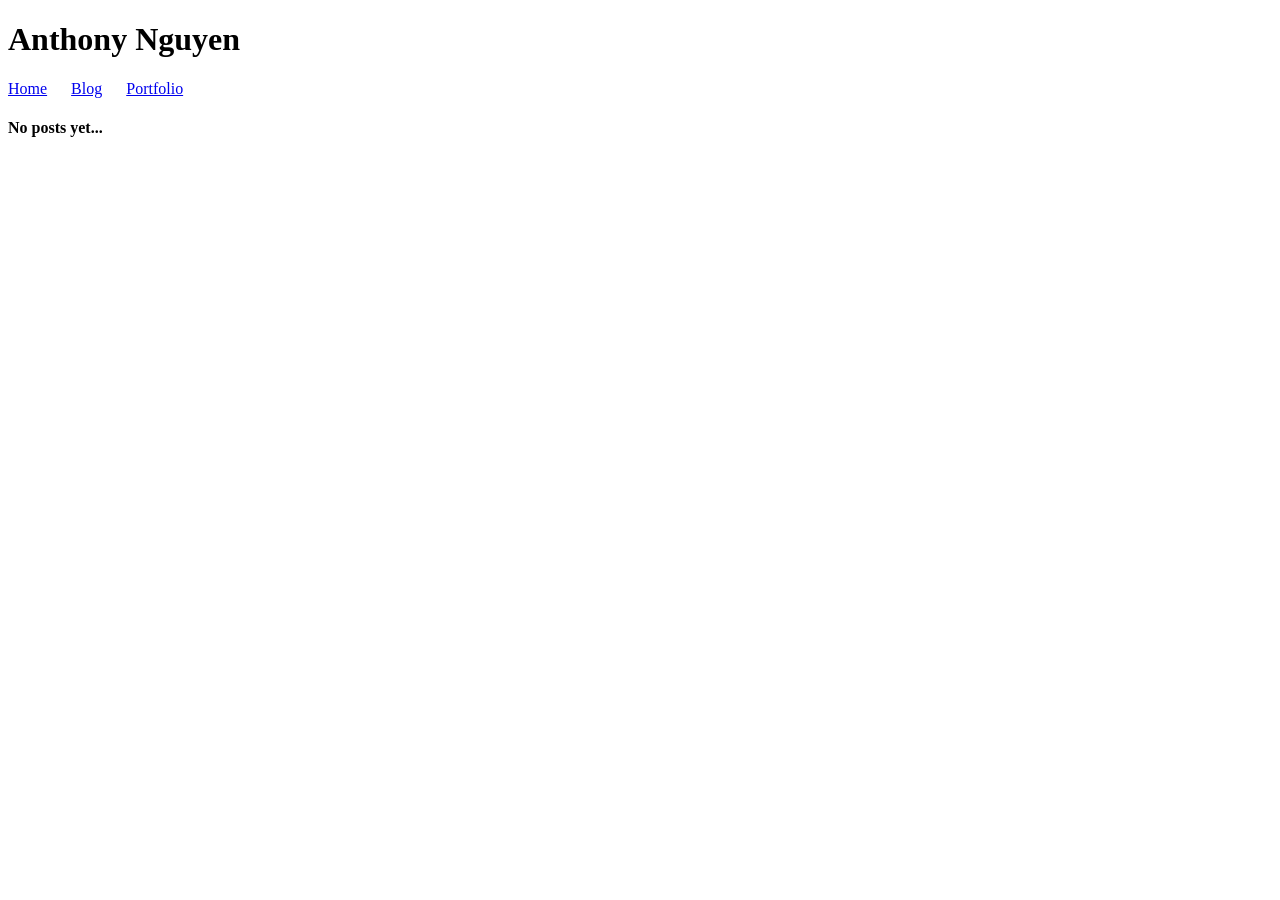
==== blog.html @ 9a971b44 "Create barebones pages" ====
<!DOCTYPE html>
<html lang="en">
<head>
    <meta charset="UTF-8">
    <meta name="viewport" content="width=device-width, initial-scale=1.0">
    <title>Blog</title>
    <link rel="stylesheet" href="https://cdn.simplecss.org/simple.min.css">
</head>

<body>
  <header>
    <h1>Anthony Nguyen</h1>
    <a href="index.html">Home</a> &nbsp;&nbsp;&nbsp;&nbsp;
    <a href="blog.html">Blog</a> &nbsp;&nbsp;&nbsp;&nbsp;
    <a href="portfolio.html">Portfolio</a>
  </header>

  <main>
    <h4>No posts yet...</h4>
  </main>
</body>
</html>
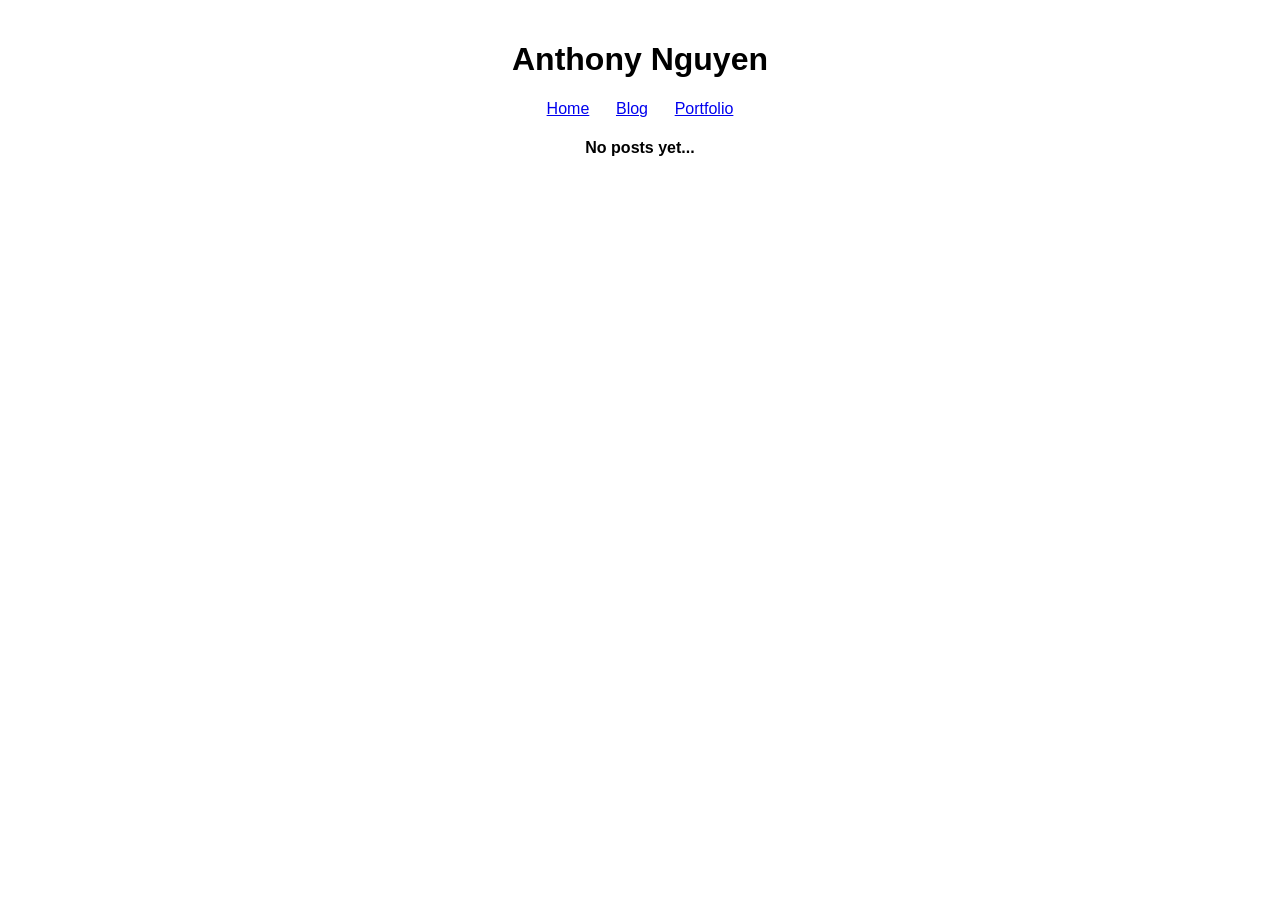
==== commit 110db54c: "Centre all text" ====
--- a/blog.html
+++ b/blog.html
@@ -4,7 +4,7 @@
     <meta charset="UTF-8">
     <meta name="viewport" content="width=device-width, initial-scale=1.0">
     <title>Blog</title>
-    <link rel="stylesheet" href="https://cdn.simplecss.org/simple.min.css">
+    <link rel="stylesheet" href="style.css">
 </head>
 
 <body>
--- a/style.css
+++ b/style.css
@@ -0,0 +1,7 @@
+body {
+    text-align: center;
+    max-width: 800px;
+    margin: 0 auto;
+    padding: 20px;
+    font-family: sans-serif; /* Cleaner than the default browser font */
+}
